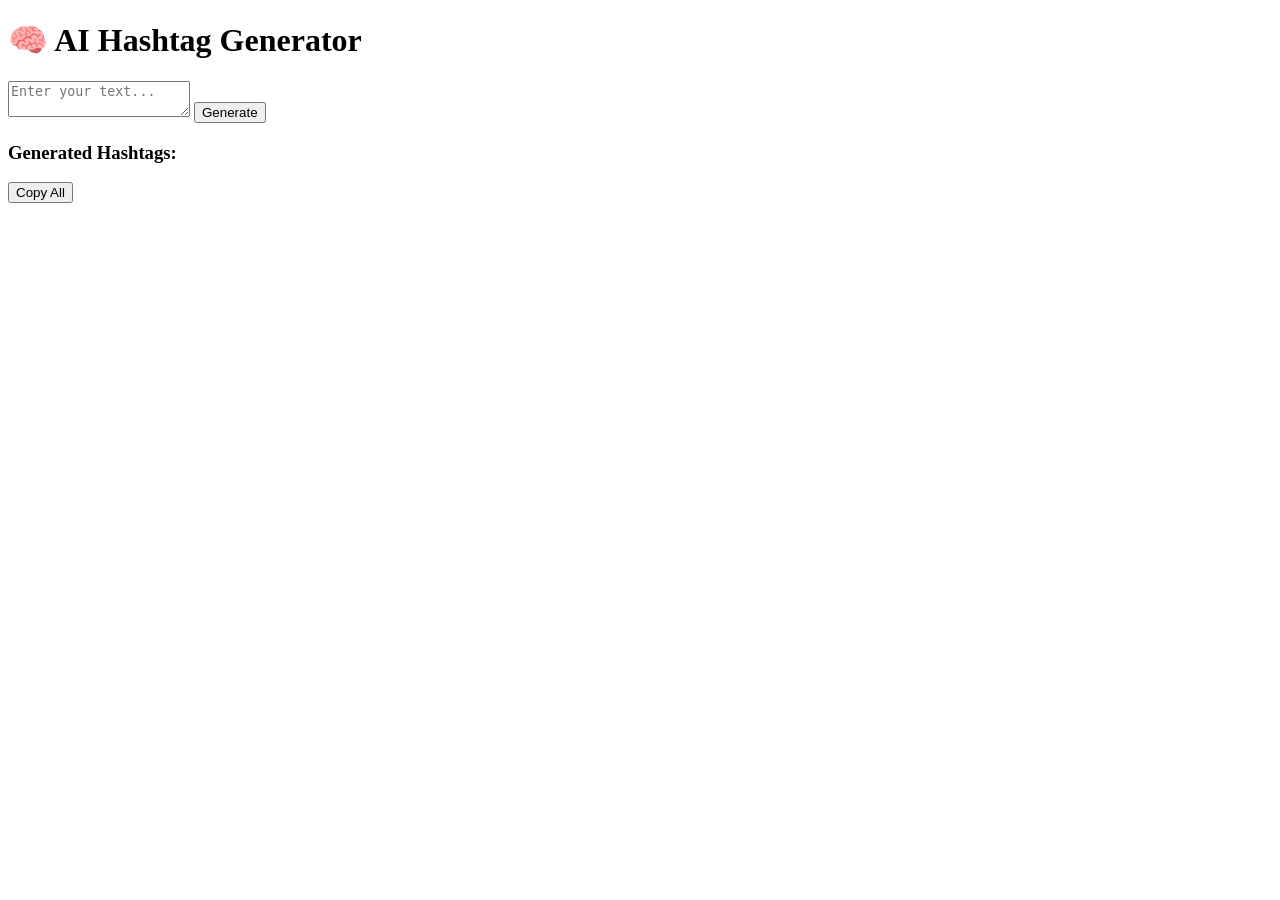
==== frontend/index.html @ 24176055 "Rename index.html to frontend/index.html" ====
<!DOCTYPE html>
<html>
<head>
    <title>AI Hashtag Generator</title>
    <link rel="stylesheet" href="style.css">
</head>
<body>

<div class="container">
    <h1>🧠 AI Hashtag Generator</h1>

    <textarea id="inputText" placeholder="Enter your text..."></textarea>

    <button onclick="generateHashtags()">Generate</button>

    <h3>Generated Hashtags:</h3>
    <div id="output"></div>

    <button onclick="copyTags()">Copy All</button>
</div>

<script src="script.js"></script>
</body>
</html>
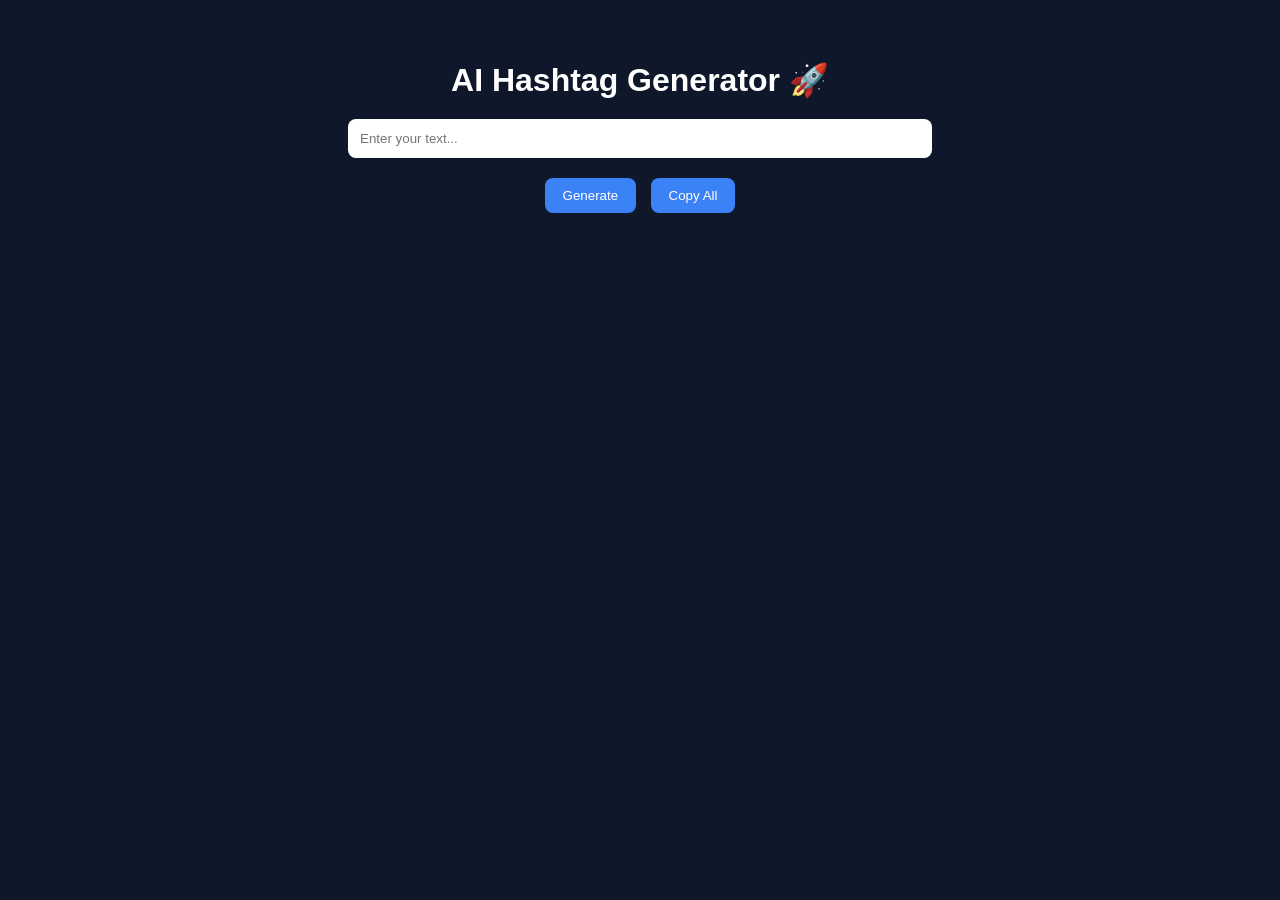
==== commit 4f39e2ab: "Update index.html" ====
--- a/frontend/index.html
+++ b/frontend/index.html
@@ -1,24 +1,25 @@
 <!DOCTYPE html>
-<html>
+<html lang="en">
 <head>
-    <title>AI Hashtag Generator</title>
-    <link rel="stylesheet" href="style.css">
+  <meta charset="UTF-8">
+  <title>AI Hashtag Generator</title>
+  <link rel="stylesheet" href="style.css">
 </head>
 <body>
 
-<div class="container">
-    <h1>🧠 AI Hashtag Generator</h1>
+  <div class="container">
+    <h1>AI Hashtag Generator 🚀</h1>
 
-    <textarea id="inputText" placeholder="Enter your text..."></textarea>
+    <input id="textInput" type="text" placeholder="Enter your text..." />
 
-    <button onclick="generateHashtags()">Generate</button>
+    <div class="buttons">
+      <button onclick="generateHashtags()">Generate</button>
+      <button onclick="copyAll()">Copy All</button>
+    </div>
 
-    <h3>Generated Hashtags:</h3>
-    <div id="output"></div>
+    <div id="tagContainer" class="tags"></div>
+  </div>
 
-    <button onclick="copyTags()">Copy All</button>
-</div>
-
-<script src="script.js"></script>
+  <script src="script.js"></script>
 </body>
 </html>
--- a/frontend/style.css
+++ b/frontend/style.css
@@ -0,0 +1,58 @@
+body {
+  font-family: Arial, sans-serif;
+  background: #0f172a;
+  color: white;
+  text-align: center;
+  margin: 0;
+  padding: 40px;
+}
+
+.container {
+  max-width: 700px;
+  margin: auto;
+}
+
+h1 {
+  margin-bottom: 20px;
+}
+
+input {
+  width: 80%;
+  padding: 12px;
+  border-radius: 8px;
+  border: none;
+  margin-bottom: 15px;
+  outline: none;
+}
+
+.buttons {
+  margin-bottom: 20px;
+}
+
+button {
+  padding: 10px 18px;
+  margin: 5px;
+  border: none;
+  border-radius: 8px;
+  background: #3b82f6;
+  color: white;
+  cursor: pointer;
+}
+
+button:hover {
+  background: #2563eb;
+}
+
+.tags {
+  display: flex;
+  flex-wrap: wrap;
+  justify-content: center;
+  gap: 10px;
+}
+
+.tag {
+  background: #1e293b;
+  padding: 8px 12px;
+  border-radius: 20px;
+  font-size: 14px;
+}
